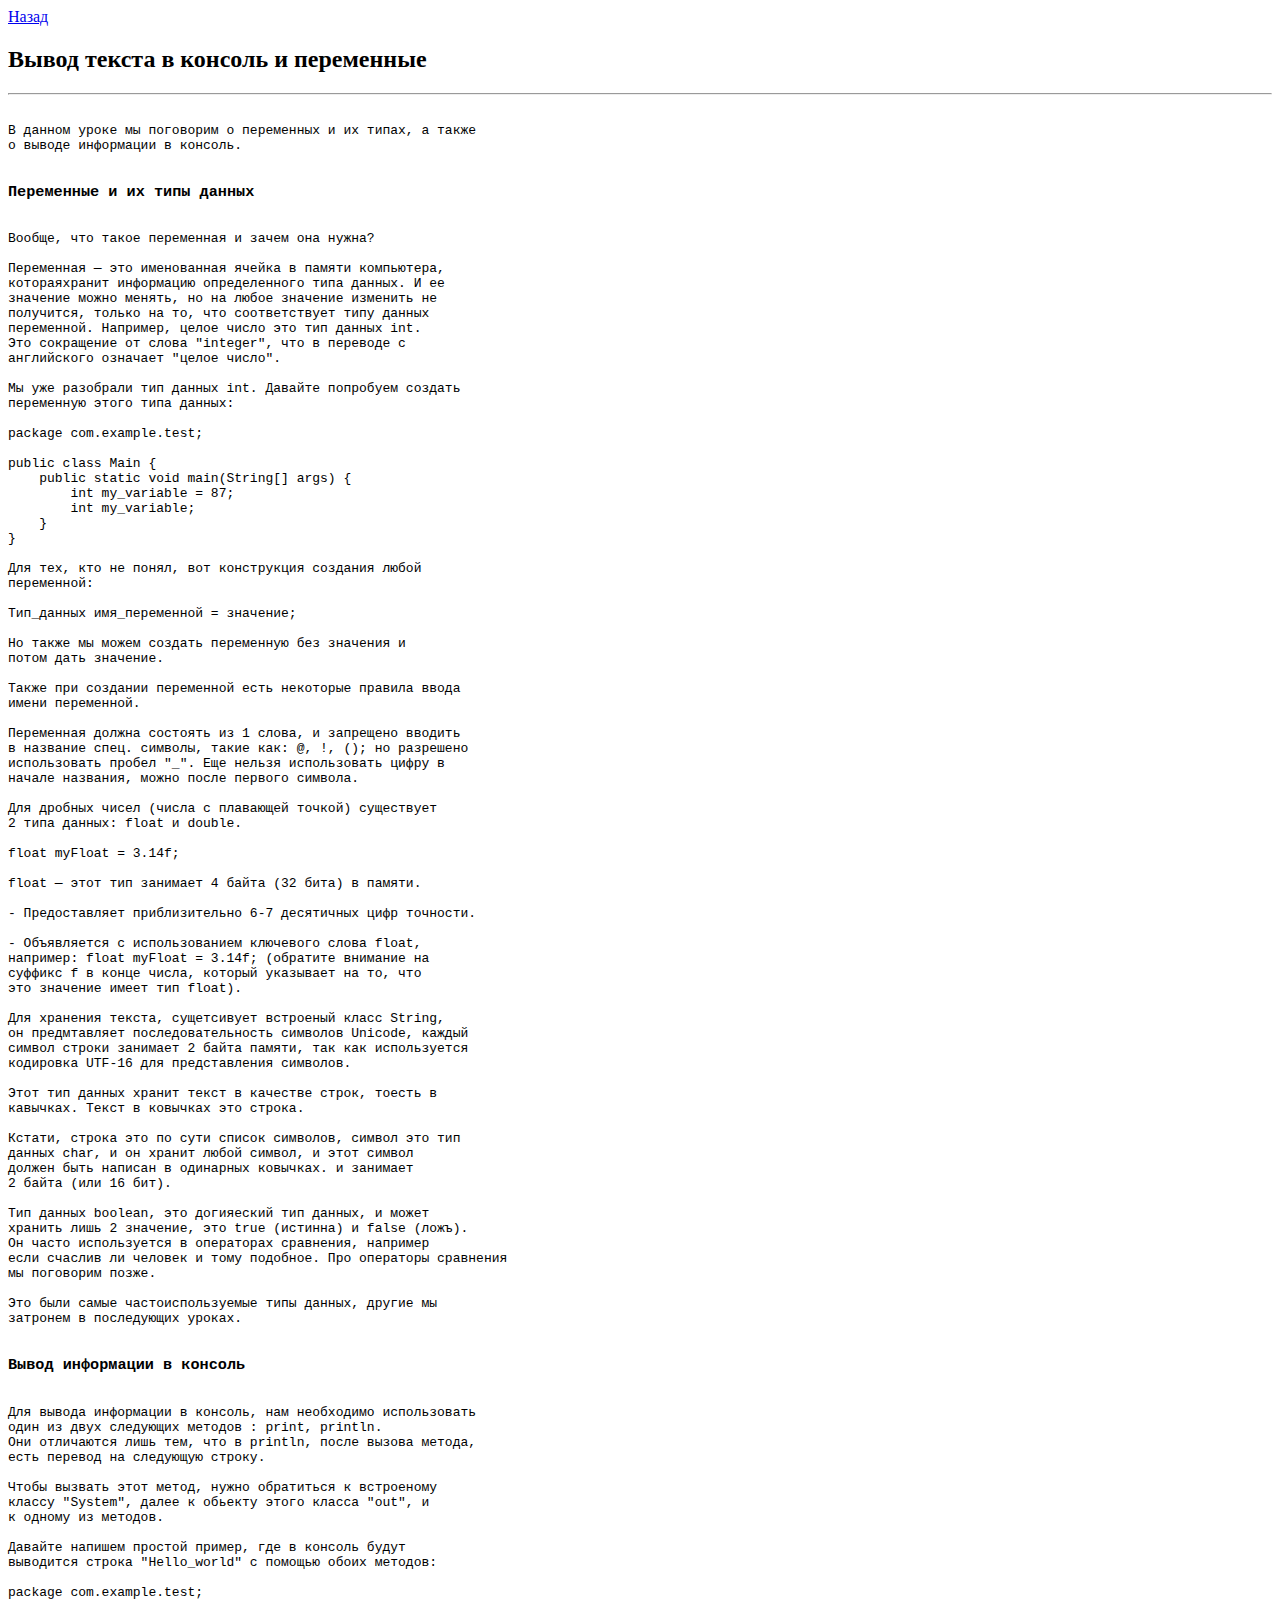
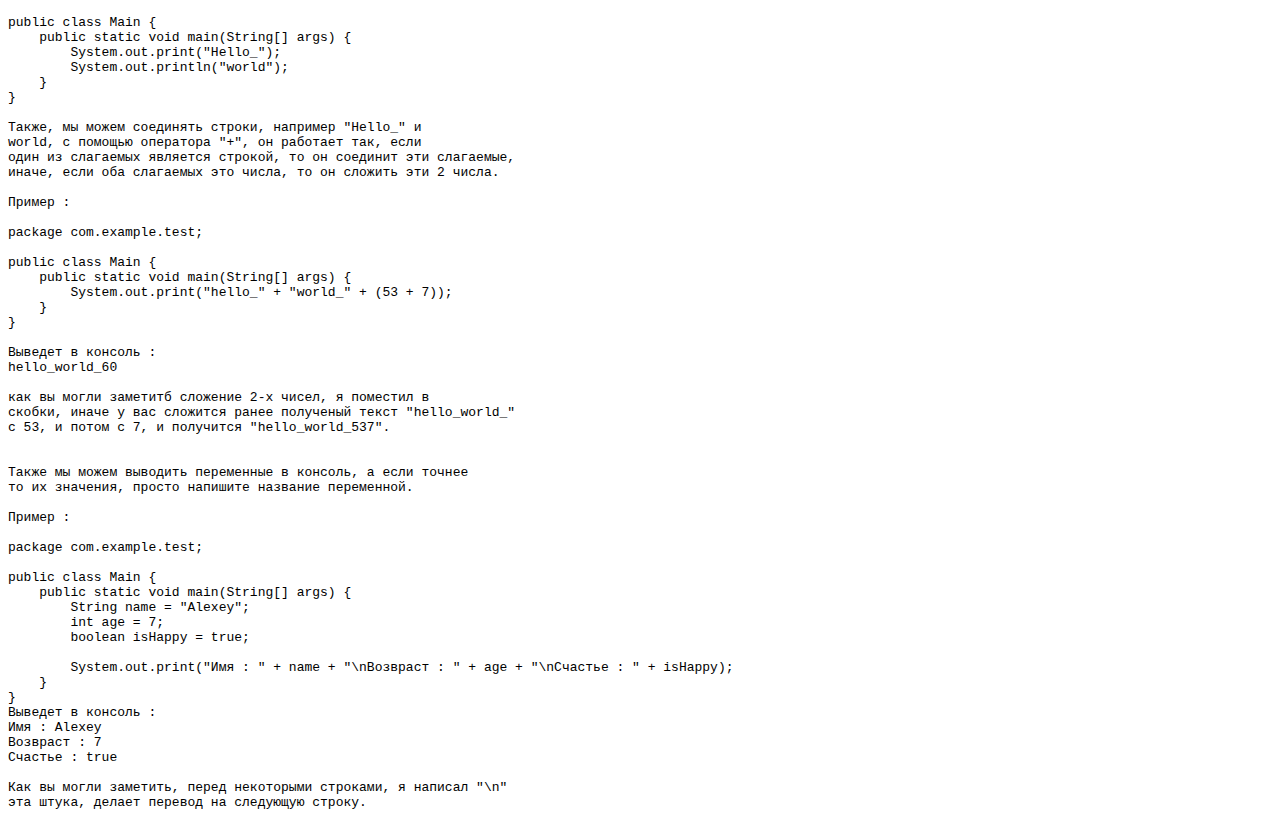
==== les1.html @ a091cd69 "Create les1.html" ====
<!DOCTYPE html>
<html lang="ru">
<head>
    <meta charset="UTF-8">
    <title>Урок первый</title>
</head>
<body>
    <a href="lessons.html">Назад</a>
    <h2>Вывод текста в консоль и переменные</h2>
    <hr>
    <pre>

В данном уроке мы поговорим о переменных и их типах, а также
о выводе информации в консоль.

<h3>Переменные и их типы данных</h3>
Вообще, что такое переменная и зачем она нужна?

Переменная — это именованная ячейка в памяти компьютера, 
котораяхранит информацию определенного типа данных. И ее 
значение можно менять, но на любое значение изменить не
получится, только на то, что соответствует типу данных 
переменной. Например, целое число это тип данных int. 
Это сокращение от слова "integer", что в переводе с 
английского означает "целое число".

Мы уже разобрали тип данных int. Давайте попробуем создать 
переменную этого типа данных:

<code>package com.example.test;

public class Main {
    public static void main(String[] args) {
        int my_variable = 87;
        int my_variable;
    }
}</code>

Для тех, кто не понял, вот конструкция создания любой 
переменной:

<code>Тип_данных имя_переменной = значение;</code>

Но также мы можем создать переменную без значения и 
потом дать значение.

Также при создании переменной есть некоторые правила ввода
имени переменной.

Переменная должна состоять из 1 слова, и запрещено вводить
в название спец. символы, такие как: @, !, (); но разрешено
использовать пробел "_". Еще нельзя использовать цифру в 
начале названия, можно после первого символа.

Для дробных чисел (числа с плавающей точкой) существует
2 типа данных: float и double.

<code>float myFloat = 3.14f;</code>

float — этот тип занимает 4 байта (32 бита) в памяти.

- Предоставляет приблизительно 6-7 десятичных цифр точности.

- Объявляется с использованием ключевого слова float, 
например: float myFloat = 3.14f; (обратите внимание на 
суффикс f в конце числа, который указывает на то, что 
это значение имеет тип float).

Для хранения текста, сущетсивует встроеный класс String, 
он предмтавляет последовательность символов Unicode, каждый
символ строки занимает 2 байта памяти, так как используется 
кодировка UTF-16 для представления символов.

Этот тип данных хранит текст в качестве строк, тоесть в
кавычках. Текст в ковычках это строка.

Кстати, строка это по сути список символов, символ это тип
данных char, и он хранит любой символ, и этот символ 
должен быть написан в одинарных ковычках. и занимает  
2 байта (или 16 бит).

Тип данных boolean, это догияеский тип данных, и может
хранить лишь 2 значение, это true (истинна) и false (ложъ).
Он часто используется в операторах сравнения, например
если счаслив ли человек и тому подобное. Про операторы сравнения 
мы поговорим позже.

Это были самые частоиспользуемые типы данных, другие мы
затронем в последующих уроках.

<h3>Вывод информации в консоль</h3>
Для вывода информации в консоль, нам необходимо использовать
один из двух следующих методов : print, println.
Они отличаются лишь тем, что в println, после вызова метода,
есть перевод на следующую строку.

Чтобы вызвать этот метод, нужно обратиться к встроеному
классу "System", далее к обьекту этого класса "out", и
к одному из методов.

Давайте напишем простой пример, где в консоль будут 
выводится строка "Hello_world" с помощью обоих методов:

package com.example.test;

<code>public class Main {
    public static void main(String[] args) {
        System.out.print("Hello_");
        System.out.println("world");
    }
}</code>

Также, мы можем соединять строки, например "Hello_" и 
world, с помощью оператора "+", он работает так, если
один из слагаемых является строкой, то он соединит эти слагаемые,
иначе, если оба слагаемых это числа, то он сложить эти 2 числа.

Пример :

package com.example.test;

<code>public class Main {
    public static void main(String[] args) {
        System.out.print("hello_" + "world_" + (53 + 7));
    }
}</code>

Выведет в консоль :
hello_world_60

как вы могли заметитб сложение 2-х чисел, я поместил в
скобки, иначе у вас сложится ранее полученый текст "hello_world_"
с 53, и потом с 7, и получится "hello_world_537".


Также мы можем выводить переменные в консоль, а если точнее
то их значения, просто напишите название переменной.

Пример :

package com.example.test;

<code>public class Main {
    public static void main(String[] args) {
        String name = "Alexey";
        int age = 7;
        boolean isHappy = true;
        
        System.out.print("Имя : " + name + "\nВозвраст : " + age + "\nСчастье : " + isHappy);
    }
}</code>
Выведет в консоль :
Имя : Alexey
Возвраст : 7
Счастье : true

Как вы могли заметить, перед некоторыми строками, я написал "\n"
эта штука, делает перевод на следующую строку.
</pre>
</body>
</html>
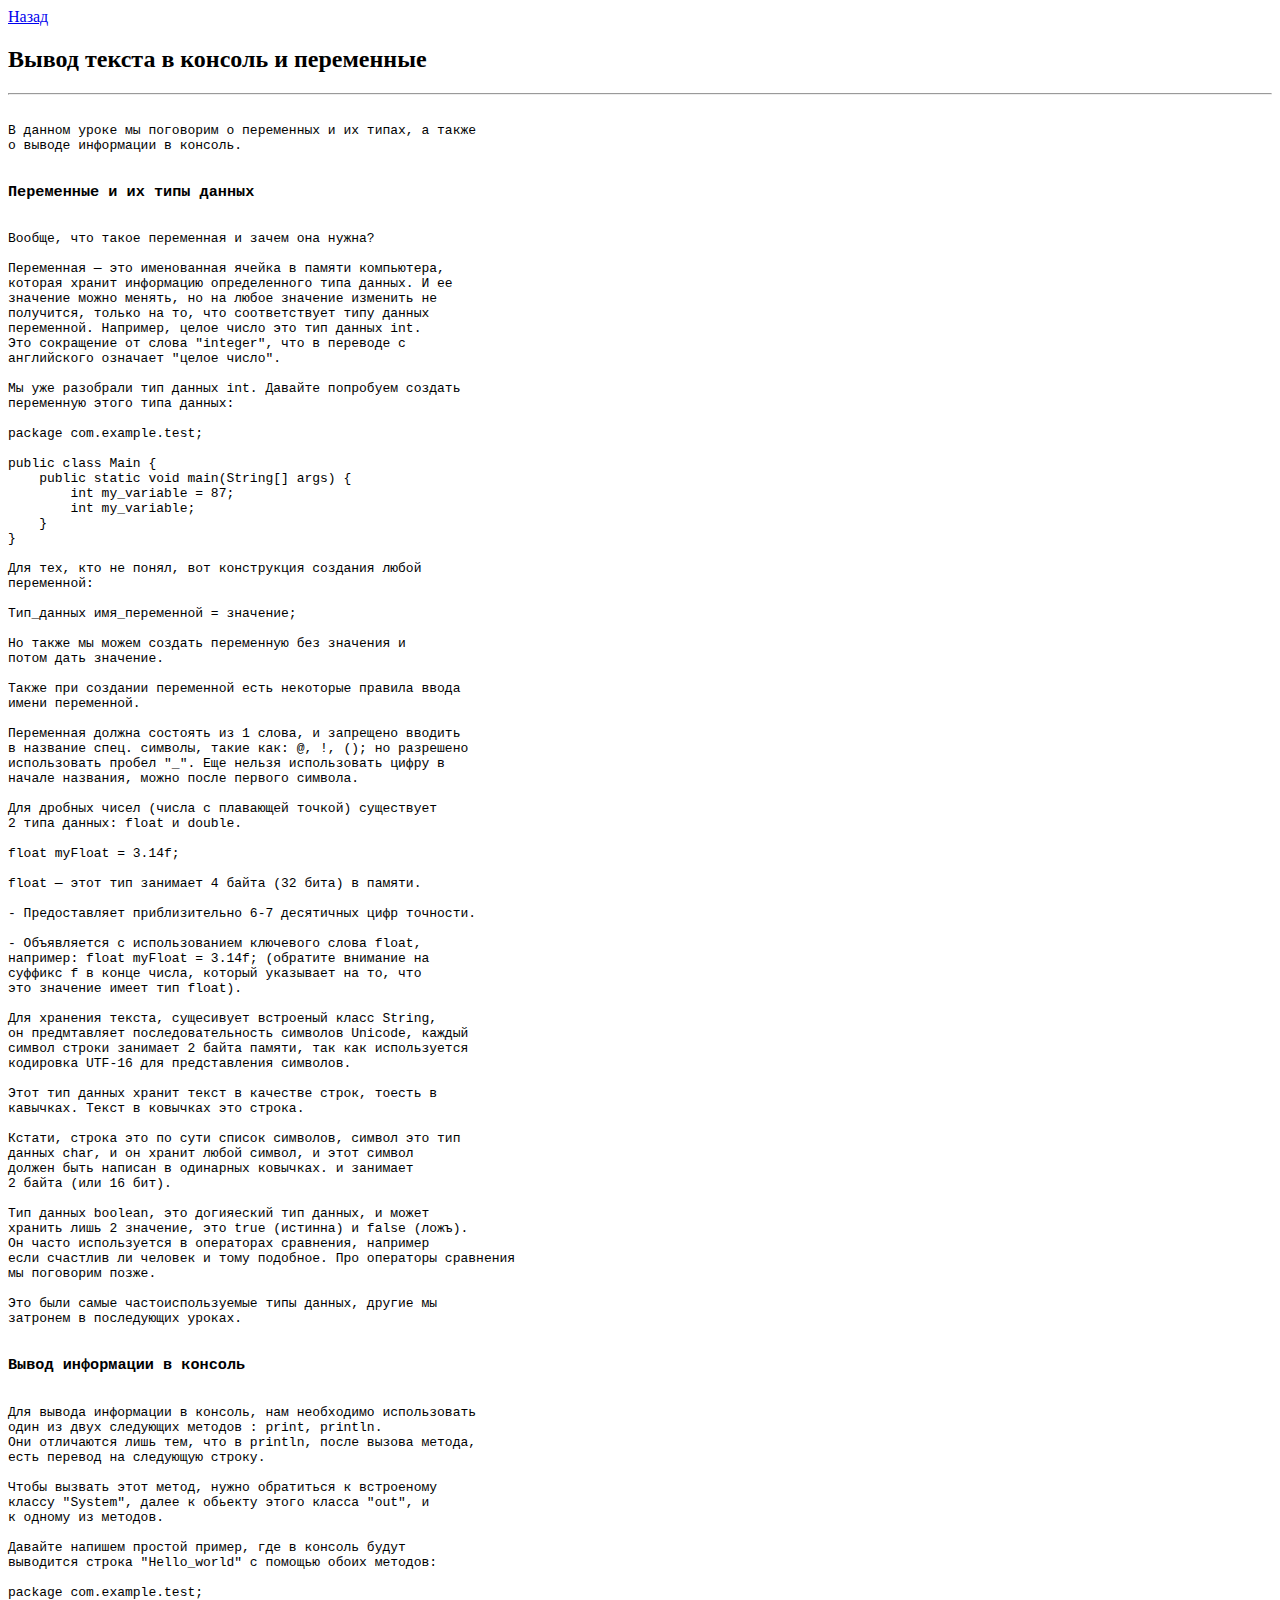
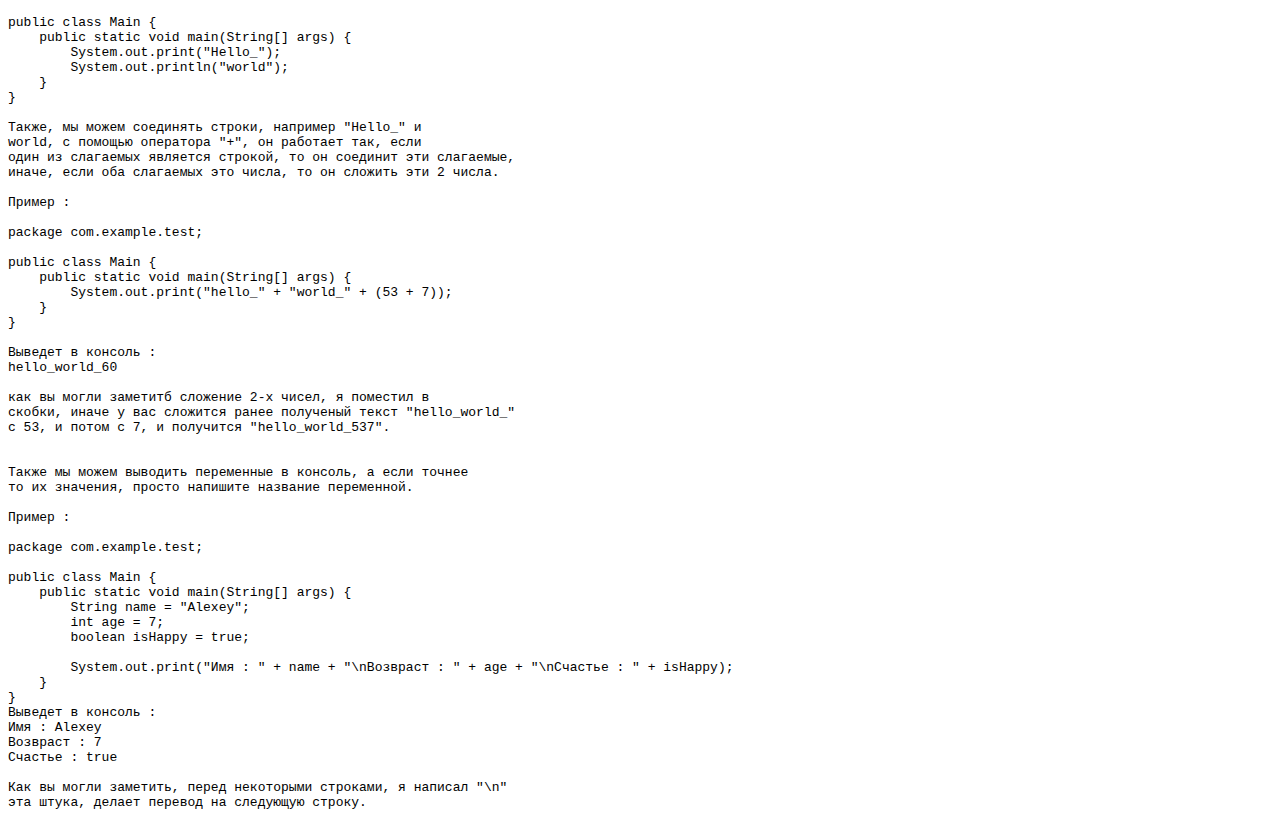
==== commit 61176550: "Update les1.html" ====
--- a/les1.html
+++ b/les1.html
@@ -17,7 +17,7 @@
 Вообще, что такое переменная и зачем она нужна?
 
 Переменная — это именованная ячейка в памяти компьютера, 
-котораяхранит информацию определенного типа данных. И ее 
+которая хранит информацию определенного типа данных. И ее 
 значение можно менять, но на любое значение изменить не
 получится, только на то, что соответствует типу данных 
 переменной. Например, целое число это тип данных int. 
@@ -66,7 +66,7 @@
 суффикс f в конце числа, который указывает на то, что 
 это значение имеет тип float).
 
-Для хранения текста, сущетсивует встроеный класс String, 
+Для хранения текста, сущесивует встроеный класс String, 
 он предмтавляет последовательность символов Unicode, каждый
 символ строки занимает 2 байта памяти, так как используется 
 кодировка UTF-16 для представления символов.
@@ -82,7 +82,7 @@
 Тип данных boolean, это догияеский тип данных, и может
 хранить лишь 2 значение, это true (истинна) и false (ложъ).
 Он часто используется в операторах сравнения, например
-если счаслив ли человек и тому подобное. Про операторы сравнения 
+если счастлив ли человек и тому подобное. Про операторы сравнения 
 мы поговорим позже.
 
 Это были самые частоиспользуемые типы данных, другие мы
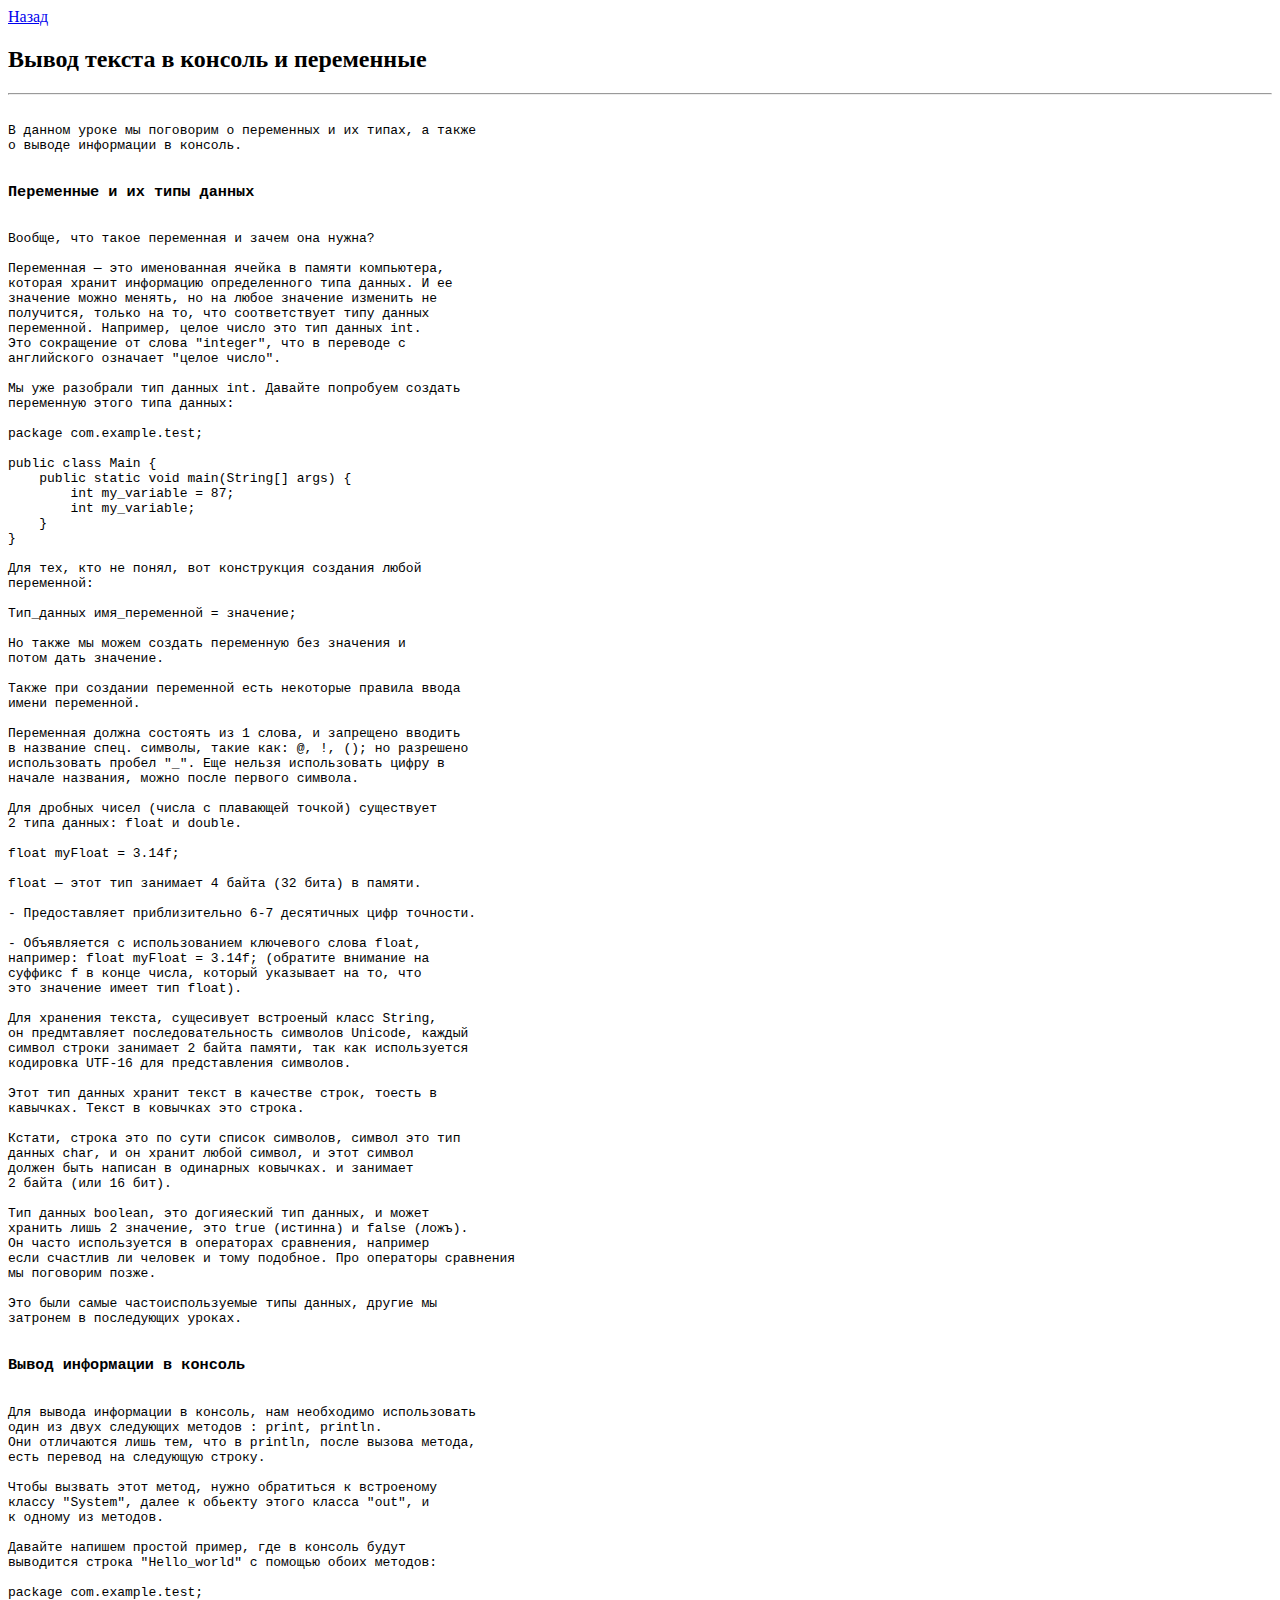
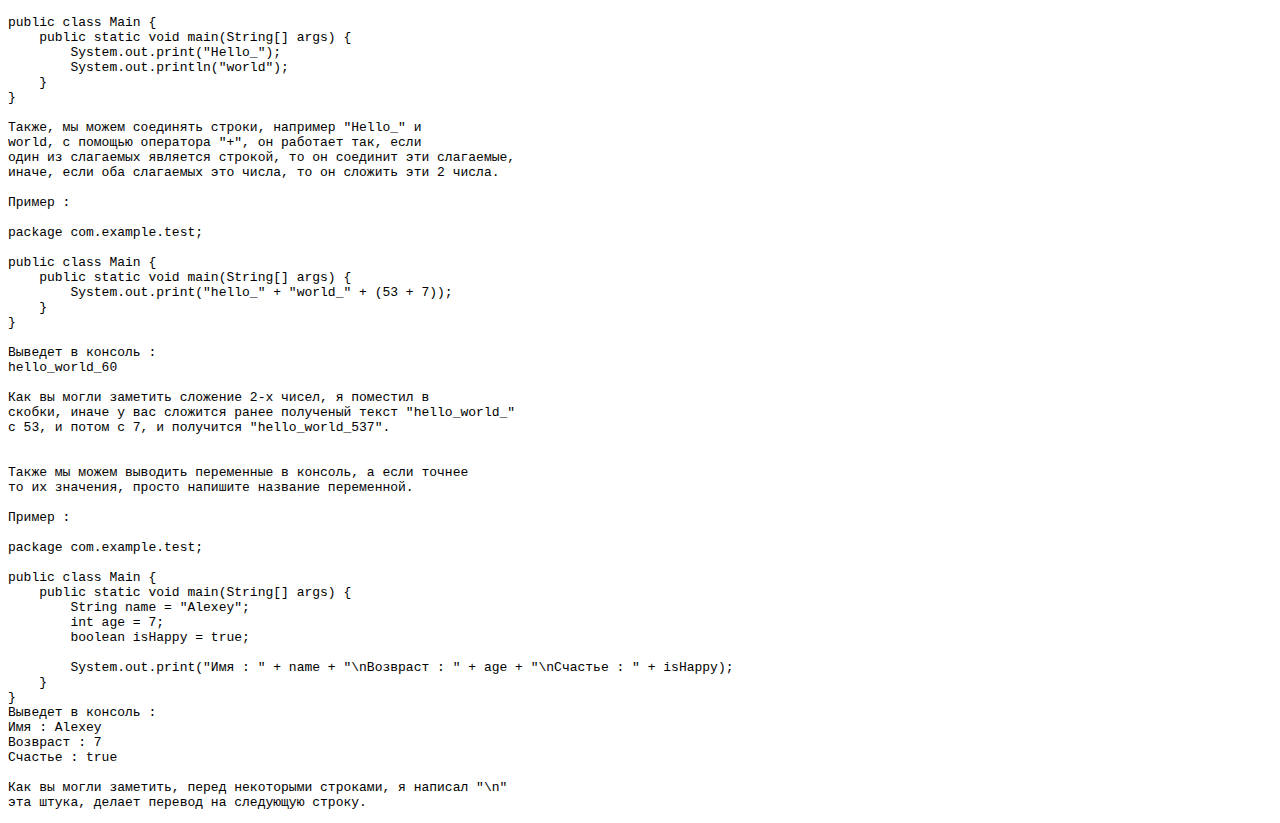
==== commit bdc3943f: "Update les1.html" ====
--- a/les1.html
+++ b/les1.html
@@ -128,7 +128,7 @@
 Выведет в консоль :
 hello_world_60
 
-как вы могли заметитб сложение 2-х чисел, я поместил в
+Как вы могли заметить сложение 2-х чисел, я поместил в
 скобки, иначе у вас сложится ранее полученый текст "hello_world_"
 с 53, и потом с 7, и получится "hello_world_537".
 
